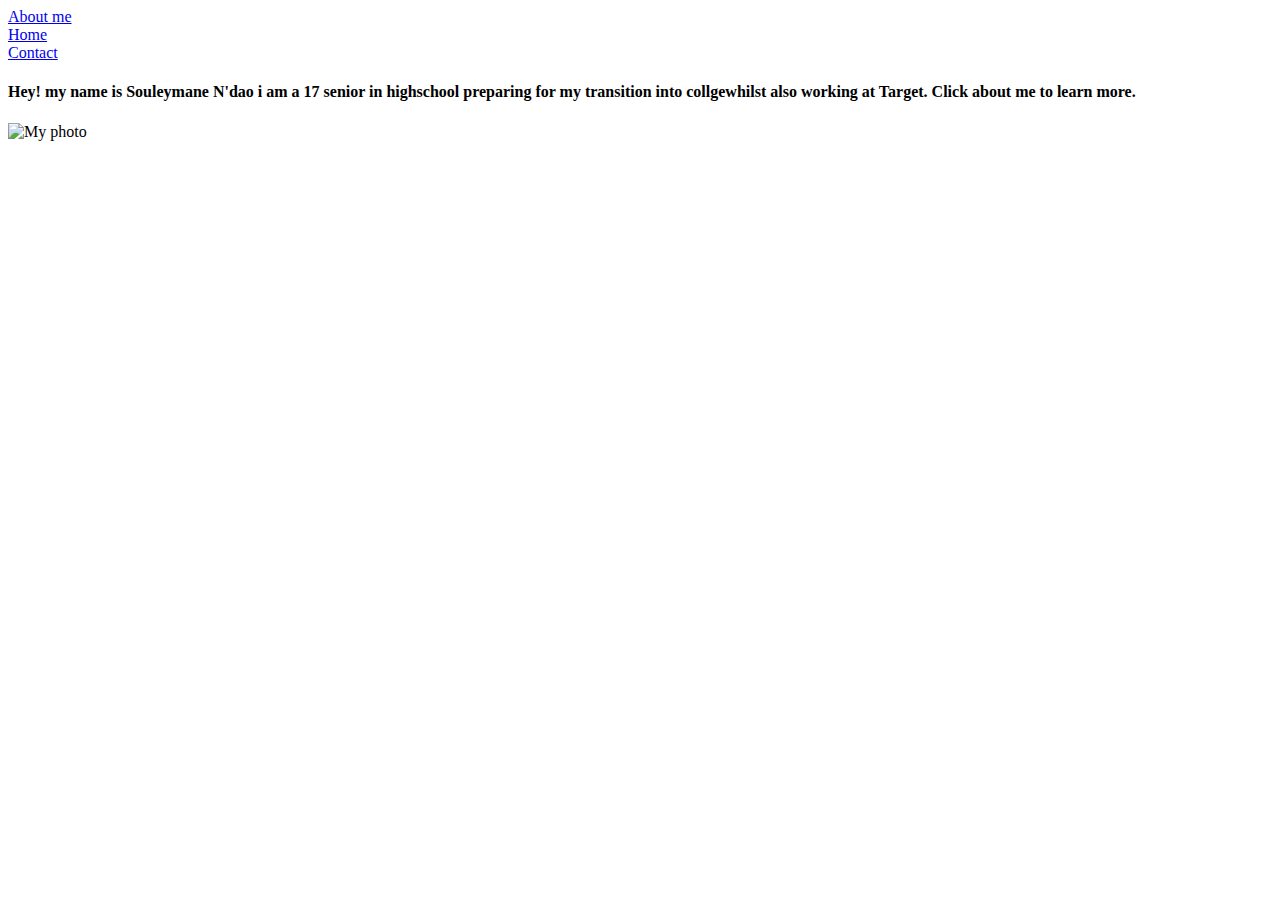
==== index.html @ 07f311dd "index.html" ====
<!DOCTYPE html>
<html>
  <head>
    <link rel="stylesheet" href="style.css">
  </head>
  <body>
    <div class="container">
      <div class="link">
        <div class="about">
          <a href=about.html> About me </a>
        </div>
        <div class="home">
          <a href=index.html> Home </a>
        </div>
        <div class="contact">
          <a href="contact.html">Contact</a>
        </div>
      </div>
      <div class="hinfo">
        <h4> Hey! my name is Souleymane N'dao i am a 17 senior in highschool preparing for my transition into collgewhilst also working at Target. Click about me to learn more.</h4>
        <img src="me.png" alt="My photo"/> 
      </div>
      
    
    </div>


  </body>
</html>
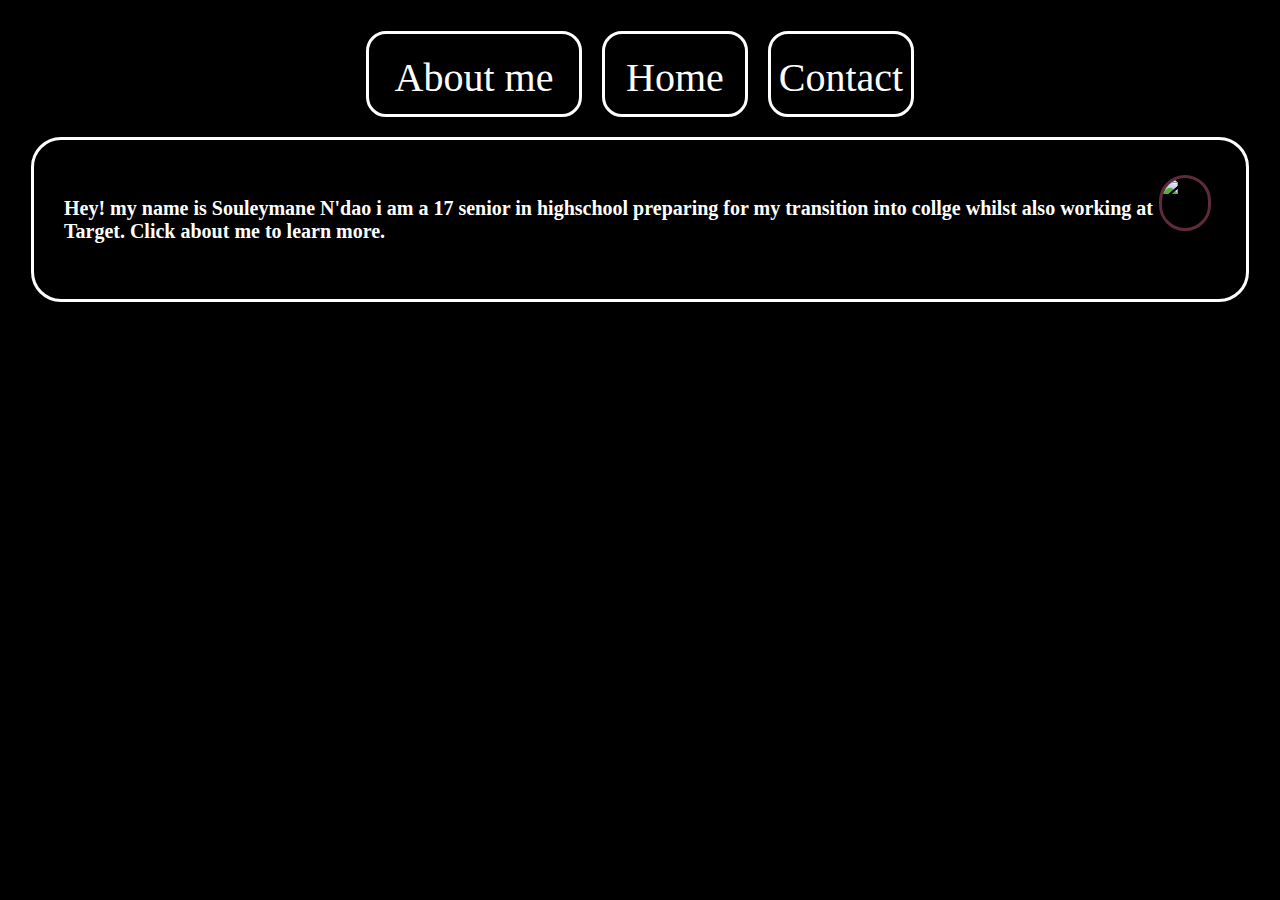
==== commit 3a029dca: "index.html" ====
--- a/index.html
+++ b/index.html
@@ -17,7 +17,7 @@
         </div>
       </div>
       <div class="hinfo">
-        <h4> Hey! my name is Souleymane N'dao i am a 17 senior in highschool preparing for my transition into collgewhilst also working at Target. Click about me to learn more.</h4>
+        <h4> Hey! my name is Souleymane N'dao i am a 17 senior in highschool preparing for my transition into collge whilst also working at Target. Click about me to learn more.</h4>
         <img src="me.png" alt="My photo"/> 
       </div>
       
--- a/style.css
+++ b/style.css
@@ -0,0 +1,224 @@
+body {
+  background:black;
+}
+p {
+color: aqua;
+
+}
+h1{
+  font-weight:bold;
+  color: white;
+  
+  
+}
+h2{
+  font-weight: bold;
+  color:white;
+
+}
+h3{
+  font-weight: bold;
+  color:white;
+}
+  
+  h4{
+    font-weight: bold;
+    color:white;
+
+}
+ul{
+  font-weight: bold;
+  color:white;
+
+}
+
+
+
+.container{
+   display: flex;
+  flex-direction:column;
+  flex-wrap: nowrap;
+  justify-content: center;
+  font-size: 20px;
+  padding: 20px;
+  border-style: solid;
+  border-color: black;
+  
+  }
+
+.link{
+  display: flex;
+  flex-direction:row;
+  flex-wrap: nowrap;
+  justify-content: center;
+
+}
+
+.about{
+  display:flex;
+  flex-wrap:nowrap;
+  font-size:40px;
+  justify-content:center;
+  padding: 20px;
+  margin-right: 20px;
+  background-color:black;
+  border-style: solid;
+  border-color: white;
+  border-radius: 20px;
+  height: 40px;
+  width: 170px;
+
+}
+.home{
+  display:flex;
+  flex-wrap:nowrap;
+  font-size:40px;
+  justify-content:center;
+  padding:20px;
+  margin-right: 20px;
+  flex-wrap:nowrap;
+  background-color: black;
+  border-style: solid;
+  border-color: white;
+  border-radius: 20px;
+  height: 40px;
+  width: 100px;
+}
+
+.contact{
+  display: flex;
+  flex-direction: row;
+  flex-wrap: nowrap;
+  font-size: 40px;
+  justify-content:center;
+  padding:20px;
+  background-color: black;
+  border-style: solid;
+  border-color: white;
+  border-radius: 20px;
+  height: 40px;
+  width: 100px;
+}
+
+
+a:link{
+  color:white;
+text-decoration: none}
+a:visited{
+  color: hotpink;}
+a:hover{
+  color: blue;}
+a:active{
+    color:yellow;}
+
+
+
+
+.info{
+  border: 
+  background: white;
+  border-style:solid;
+  border-color:black;
+  padding: 20px;
+  align-content:center;
+  flex-direction: row;
+}
+  
+.cpage{
+  display:flex;
+  flex-direction:column;
+  justify-content: center;
+  border-style: solid;
+  background:black;
+  border-style:solid;
+  border-color:black;
+  padding: 10px;
+  width: px40;
+  }
+
+.cinfo{
+  display:flex;
+  flex-direction:column;
+  justify-content: center;
+  padding: 10px;
+  width: px40;
+  background-color:black;
+}
+img{
+    float:inherit;
+    width: 80px;
+    margin: 5px;
+    border-color:rgba(255, 116, 164, 0.37);
+    border-width: 4px border-style: solid;
+    border-radius: 10px;
+    height: 80px;
+    border-radius: 80px;
+   flex-wrap: wrap;
+  }
+
+.ainfo{
+  display: flex;
+  flex-direction: row;
+  padding: 20px;
+}
+.apage{
+  display: flex;
+  }
+
+.skills{
+  border-style: solid;
+  border-color:white;
+  border-radius:30px;
+  padding:30px;
+  width: 250px;
+  margin-right: 20px;
+  }
+
+
+.experience{
+  border-style: solid;
+  border-color:white;
+  border-radius:30px;
+  padding:30px;
+  width:250px;
+  margin-right: 20px;
+}
+.avolunteer{
+  border-style: solid;
+  border-color:white;
+  border-radius:30px;
+  padding:30px;
+  width:250px;
+  margin-right: 20px;
+}
+.aeducation{
+  border-style: solid;
+  border-color:white;
+  border-radius:30px;
+  padding:30px;
+  width:250px;
+}
+.hinfo{
+ display: flex;
+  flex-direction: row;
+  flex-grow:1;
+  border-style: solid;
+  border-color:white;
+  border-radius:30px;
+  padding:30px;
+  margin-top: 20px;
+  
+}
+
+img{
+  float:inherit;
+  width: 50px;
+  height: 50px;
+  margin: 5px;
+  border-color:rgba(255, 116, 164, 0.37);
+   ;border-style: solid;
+  border-radius: 10px;
+flex-wrap: wrap;
+  border-radius: 40px;
+}
+
